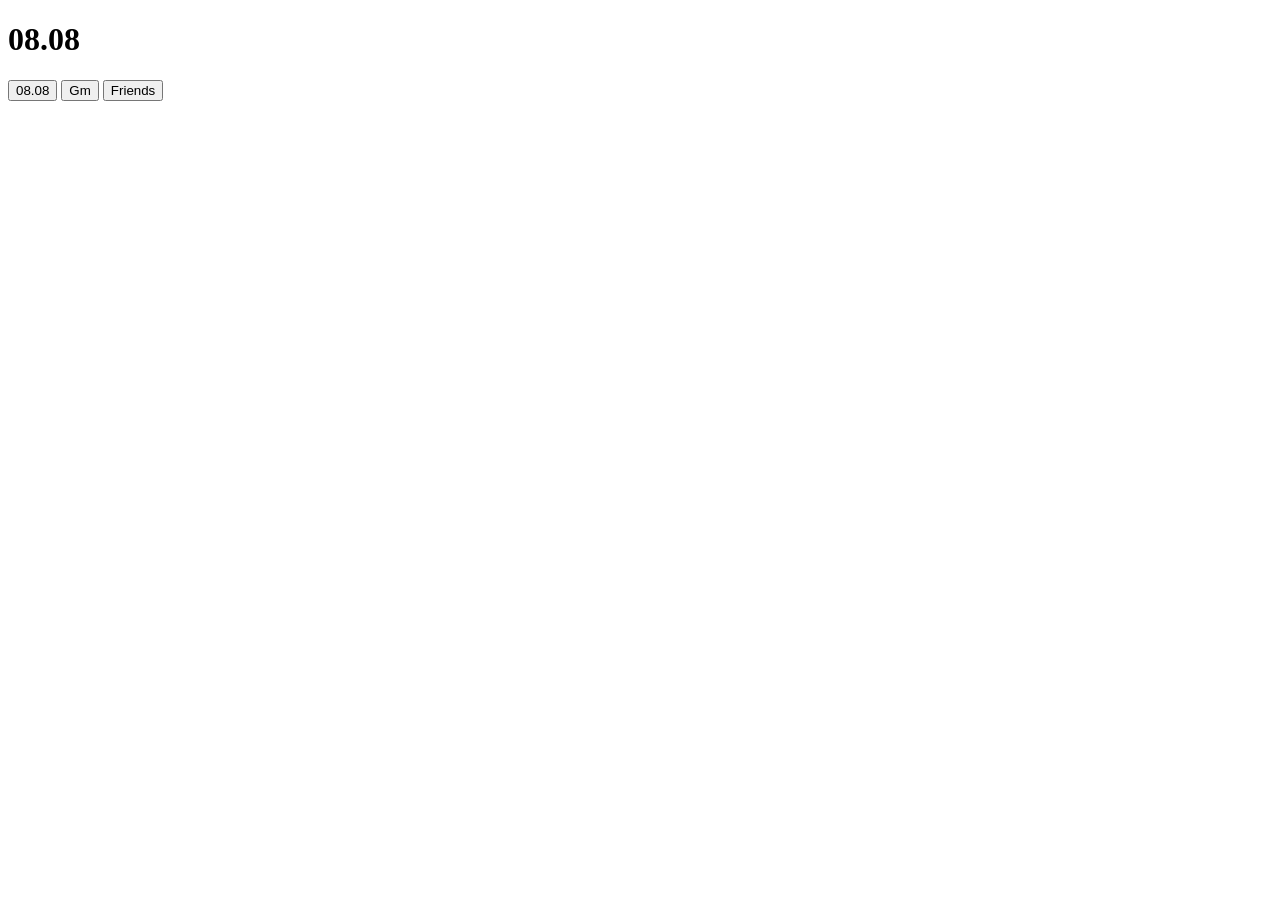
==== 08.08.html @ 89421e6e "Add files via upload" ====
<!DOCTYPE html>
<html lang="en">
<head>
    <meta charset="UTF-8">
    <meta name="viewport" content="width=device-width, initial-scale=1.0">
    <title>Shicoin - 08.08</title>
    <link rel="stylesheet" href="styles.css">
</head>
<body>
    <div class="container">
        <div class="header">
            <h1>08.08</h1>
        </div>
        <div class="content">
            <!-- Оставляем пустым -->
        </div>
        <div class="footer">
            <button class="footer-button" onclick="navigate('08.08.html')">08.08</button>
            <button class="footer-button" onclick="navigate('index.html')">Gm</button>
            <button class="footer-button" onclick="navigate('friends.html')">Friends</button>
        </div>
    </div>
    <script src="script.js"></script>
</body>
</html>
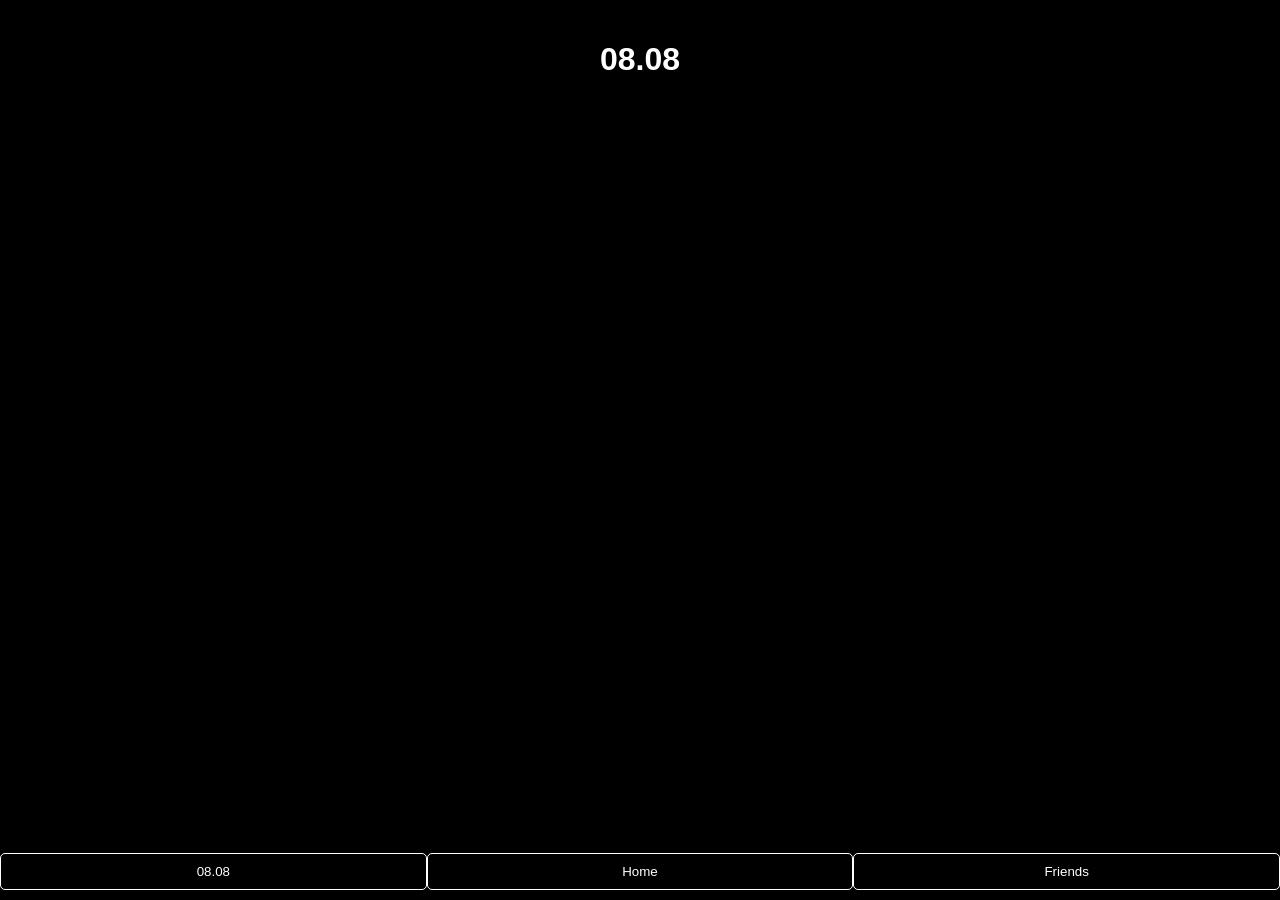
==== commit 2f0e37fb: "edit1" ====
--- a/08.08.html
+++ b/08.08.html
@@ -11,12 +11,12 @@
         <div class="header">
             <h1>08.08</h1>
         </div>
-        <div class="content">
+        <div class="content_08_08">
             <!-- Оставляем пустым -->
         </div>
         <div class="footer">
             <button class="footer-button" onclick="navigate('08.08.html')">08.08</button>
-            <button class="footer-button" onclick="navigate('index.html')">Gm</button>
+            <button class="footer-button" onclick="navigate('index.html')">Home</button>
             <button class="footer-button" onclick="navigate('friends.html')">Friends</button>
         </div>
     </div>
--- a/styles.css
+++ b/styles.css
@@ -0,0 +1,69 @@
+body {
+    margin: 0;
+    font-family: Arial, sans-serif;
+    background-color: black;
+    color: white;
+}
+
+.container {
+    display: flex;
+    flex-direction: column;
+    height: 100vh;
+    justify-content: space-between;
+    align-items: center;
+}
+
+.header {
+    margin-top: 20px;
+}
+
+.content {
+    flex: 1;
+    display: flex;
+    justify-content: center;
+    align-items: center;
+}
+
+.content_friends {
+    flex: 1;
+    display: flex;
+    justify-content: center;
+    align-items: center;
+}
+.content_08_08 {
+    flex: 1;
+    display: flex;
+    justify-content: center;
+    align-items: center;
+}
+
+
+.white-box {
+    width: 200px;
+    height: 200px;
+    background-color: white;
+    border-radius: 15px;
+}
+
+.footer {
+    display: flex;
+    justify-content: space-around;
+    width: 100%;
+    padding: 10px 0;
+    background-color: black;
+}
+
+.footer-button {
+    background-color: black;
+    color: white;
+    border: 1px solid white;
+    padding: 10px;
+    border-radius: 5px;
+    cursor: pointer;
+    flex: 1;
+    text-align: center;
+}
+
+.footer-button:hover {
+    background-color: grey;
+}
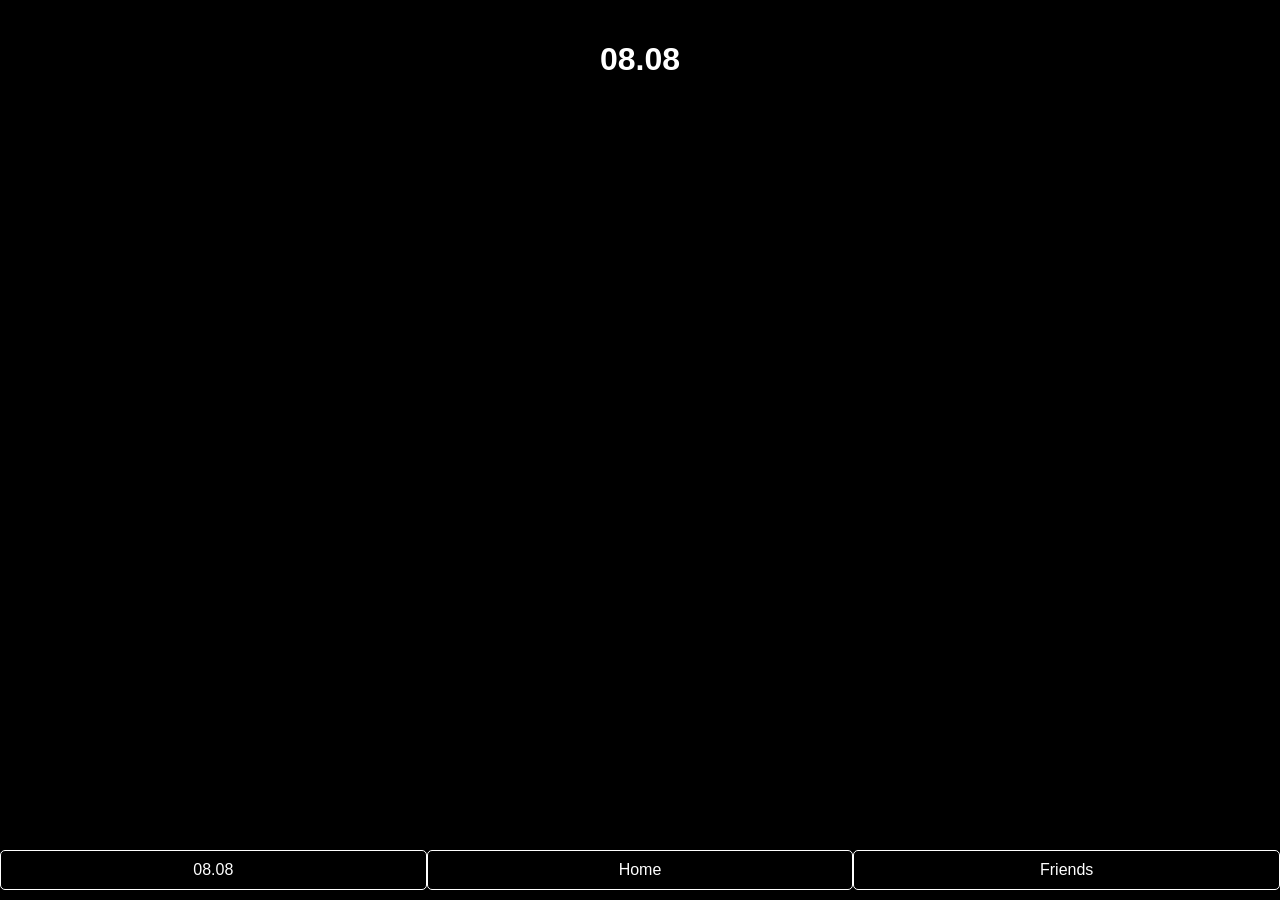
==== commit 8cf9dc18: "2.1.1.1" ====
--- a/08.08.html
+++ b/08.08.html
@@ -15,9 +15,9 @@
             <!-- Оставляем пустым -->
         </div>
         <div class="footer">
-            <button class="footer-button" onclick="navigate('08.08.html')">08.08</button>
-            <button class="footer-button" onclick="navigate('index.html')">Home</button>
-            <button class="footer-button" onclick="navigate('friends.html')">Friends</button>
+            <a href="08.08.html" class="footer-button">08.08</a>
+            <a href="index.html" class="footer-button">Home</a>
+            <a href="friends.html" class="footer-button">Friends</a>
         </div>
     </div>
     <script src="script.js"></script>
--- a/styles.css
+++ b/styles.css
@@ -39,10 +39,7 @@
 
 
 .white-box {
-    width: 200px;
-    height: 200px;
-    background-color: white;
-    border-radius: 15px;
+
 }
 
 .footer {
@@ -54,16 +51,24 @@
 }
 
 .footer-button {
+    text-decoration:none;
     background-color: black;
+    padding: 10px;
     color: white;
     border: 1px solid white;
-    padding: 10px;
     border-radius: 5px;
-    cursor: pointer;
     flex: 1;
     text-align: center;
 }
 
-.footer-button:hover {
+.footer-button:active {
     background-color: grey;
 }
+
+.noselect {
+-moz-user-select: none;
+-webkit-user-select: none;
+-ms-user-select: none;
+-o-user-select: none;
+user-select: none;
+}
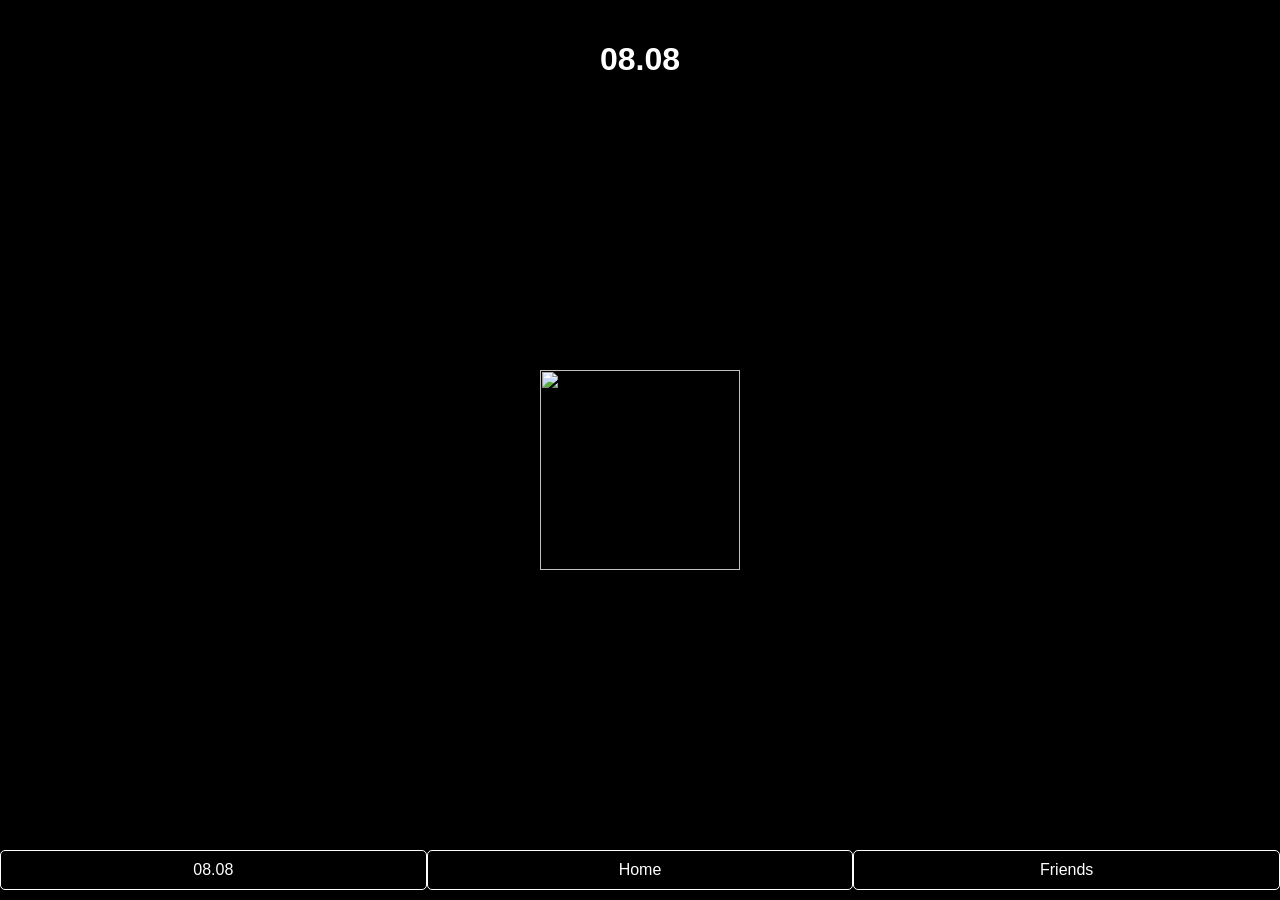
==== commit 74f2a7be: "2.2" ====
--- a/08.08.html
+++ b/08.08.html
@@ -7,19 +7,20 @@
     <link rel="stylesheet" href="styles.css">
 </head>
 <body>
-    <div class="container">
-        <div class="header">
-            <h1>08.08</h1>
-        </div>
-        <div class="content_08_08">
-            <!-- Оставляем пустым -->
-        </div>
-        <div class="footer">
-            <a href="08.08.html" class="footer-button">08.08</a>
-            <a href="index.html" class="footer-button">Home</a>
-            <a href="friends.html" class="footer-button">Friends</a>
+    <div class="noselect">
+        <div class="container">
+            <div class="header">
+                <h1>08.08</h1>
+            </div>
+            <div class="content_08_08">
+                    <img src="https://media1.tenor.com/m/wAFMxPvYTXUAAAAC/%D1%80%D0%B8%D0%BA-%D1%80%D0%BE%D0%BB%D0%BB.gif" width="200" height="200">
+            </div>
+            <div class="footer">
+                <a href="08.08.html" class="footer-button">08.08</a>
+                <a href="index.html" class="footer-button">Home</a>
+                <a href="friends.html" class="footer-button">Friends</a>
+            </div>
         </div>
     </div>
-    <script src="script.js"></script>
 </body>
 </html>
--- a/styles.css
+++ b/styles.css
@@ -1,74 +1,76 @@
-body {
-    margin: 0;
-    font-family: Arial, sans-serif;
-    background-color: black;
-    color: white;
-}
-
-.container {
-    display: flex;
-    flex-direction: column;
-    height: 100vh;
-    justify-content: space-between;
-    align-items: center;
-}
-
-.header {
-    margin-top: 20px;
-}
-
-.content {
-    flex: 1;
-    display: flex;
-    justify-content: center;
-    align-items: center;
-}
-
-.content_friends {
-    flex: 1;
-    display: flex;
-    justify-content: center;
-    align-items: center;
-}
-.content_08_08 {
-    flex: 1;
-    display: flex;
-    justify-content: center;
-    align-items: center;
-}
-
-
-.white-box {
-
-}
-
-.footer {
-    display: flex;
-    justify-content: space-around;
-    width: 100%;
-    padding: 10px 0;
-    background-color: black;
-}
-
-.footer-button {
-    text-decoration:none;
-    background-color: black;
-    padding: 10px;
-    color: white;
-    border: 1px solid white;
-    border-radius: 5px;
-    flex: 1;
-    text-align: center;
-}
-
-.footer-button:active {
-    background-color: grey;
-}
 
 .noselect {
--moz-user-select: none;
--webkit-user-select: none;
--ms-user-select: none;
--o-user-select: none;
-user-select: none;
-}
+    -webkit-touch-callout: none;
+    -webkit-tap-highlight-color: rgba(0, 0, 0, 0);
+    -webkit-user-select: none;
+    -khtml-user-select: none;
+    -moz-user-select: none;
+    -ms-user-select: none;
+    user-select: none;                               
+    }
+    
+    body {
+        margin: 0;
+        font-family: Arial, sans-serif;
+        background-color: black;
+        color: white;
+    }
+    
+    a { 
+        text-decoration: none; 
+       } 
+    .container {
+        display: flex;
+        flex-direction: column;
+        height: 100vh;
+        justify-content: space-between;
+        align-items: center;
+    }
+    
+    .header {
+        margin-top: 20px;
+    }
+    
+    .content {
+        flex: 1;
+        display: flex;
+        justify-content: center;
+        align-items: center;
+    }
+    
+    .content_friends {
+        flex: 1;
+        display: flex;
+        justify-content: center;
+        align-items: center;
+    }
+    .content_08_08 {
+        flex: 1;
+        display: flex;
+        justify-content: center;
+        align-items: center;
+    }
+    
+    .footer {
+        display: flex;
+        justify-content: space-around;
+        width: 100%;
+        padding: 10px 0;
+        background-color: black;
+    }
+    
+    .footer-button {
+        
+        background-color: black;
+        padding: 10px;
+        color: white;
+        border: 1px solid white;
+        border-radius: 5px;
+        flex: 1;
+        text-align: center;
+    }
+    
+    .footer-button:active {
+        background-color: grey;
+    }
+    
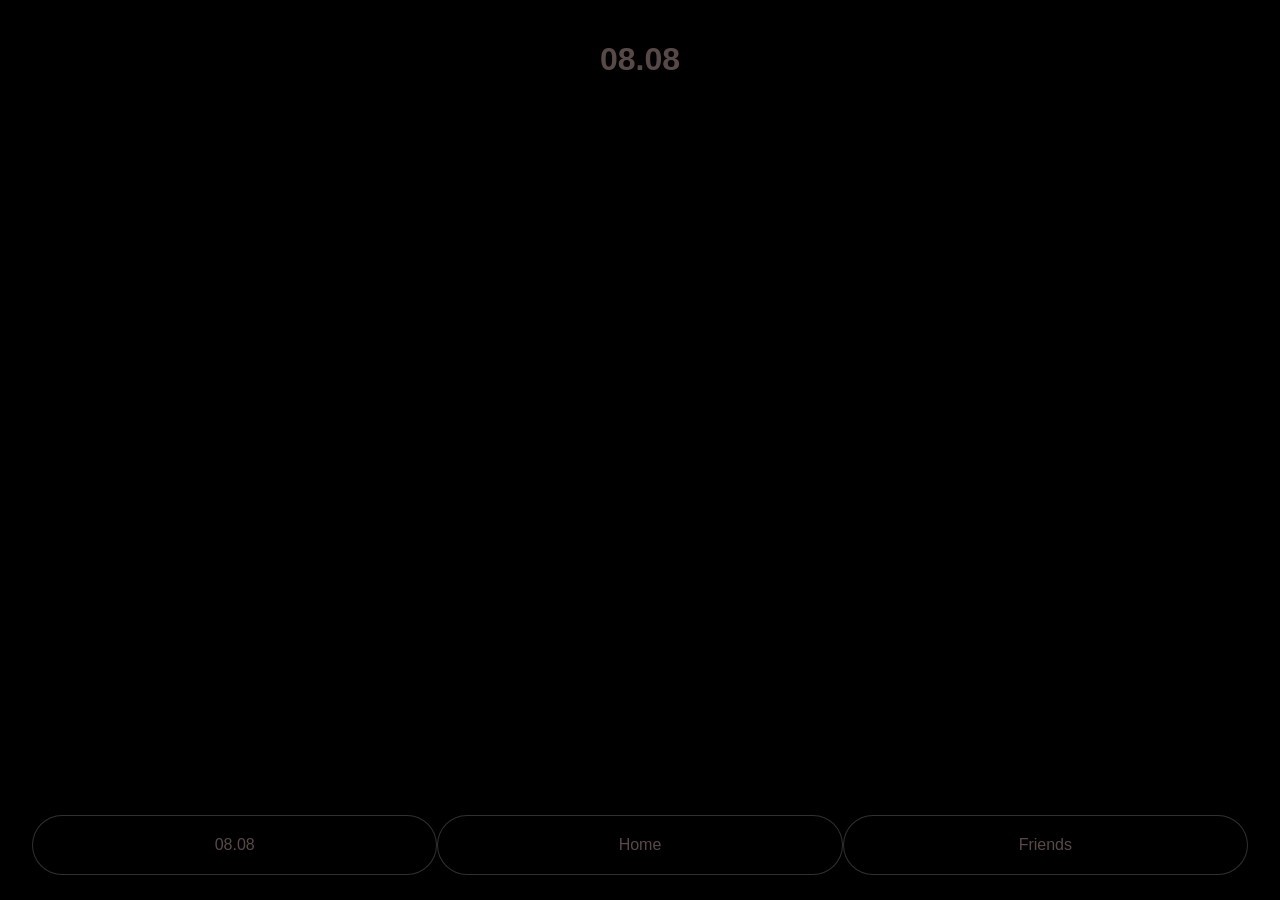
==== commit c7f266ca: "3/1" ====
--- a/08.08.html
+++ b/08.08.html
@@ -13,7 +13,7 @@
                 <h1>08.08</h1>
             </div>
             <div class="content_08_08">
-                    <img src="https://media1.tenor.com/m/wAFMxPvYTXUAAAAC/%D1%80%D0%B8%D0%BA-%D1%80%D0%BE%D0%BB%D0%BB.gif" width="200" height="200">
+                    
             </div>
             <div class="footer">
                 <a href="08.08.html" class="footer-button">08.08</a>
--- a/styles.css
+++ b/styles.css
@@ -1,7 +1,7 @@
 
 .noselect {
     -webkit-touch-callout: none;
-    -webkit-tap-highlight-color: rgba(0, 0, 0, 0);
+    -webkit-tap-highlight-color: transparent;
     -webkit-user-select: none;
     -khtml-user-select: none;
     -moz-user-select: none;
@@ -13,7 +13,7 @@
         margin: 0;
         font-family: Arial, sans-serif;
         background-color: black;
-        color: white;
+        color: rgb(88, 73, 73);
     }
     
     a { 
@@ -44,6 +44,14 @@
         justify-content: center;
         align-items: center;
     }
+    .container_friends{
+        height: 70vh;
+        width: 40vh;
+        background-color: black;
+        padding: 10px;
+        border: 1px solid rgb(88, 73, 73);
+        border-radius: 5px;
+    }
     .content_08_08 {
         flex: 1;
         display: flex;
@@ -54,23 +62,76 @@
     .footer {
         display: flex;
         justify-content: space-around;
-        width: 100%;
-        padding: 10px 0;
+        width: 95%;
+        padding: 25px 0;
         background-color: black;
     }
-    
+
     .footer-button {
-        
-        background-color: black;
-        padding: 10px;
-        color: white;
-        border: 1px solid white;
-        border-radius: 5px;
+        background-color: rgb(0, 0, 0);
+        padding: 20px 0;
+        color: rgb(88, 73, 73);
+        border: 1px solid rgba(114, 114, 114, 0.425);
+        border-radius: 30px;
         flex: 1;
         text-align: center;
     }
+
+    .footer-button:active {
+        background-color: rgba(128, 128, 128, 0.11);
+    }
+
+    .slider-container {
+        position: relative;
+        width: 200px;
+        height: 200px;
+    }
     
-    .footer-button:active {
-        background-color: grey;
+    .slider {
+        position: relative;
+        width: 100%;
+        height: 100%;
+        border-radius: 50%;
+        border: 20px solid rgb(92, 84, 84);
+    }
+    
+    .knob {
+        position: absolute;
+        width: 20px;
+        height: 20px;
+        background-color:rgb(63, 55, 55);
+        border-radius: 50%;
+        top: 90px; /* Adjust to place knob at the center initially */
+        left: 90px; /* Adjust to place knob at the center initially */
+        transform-origin: 50% 50%;
+        touch-action: none; /* Prevents browser default handling of touch events */
+    }
+
+    .horizontal-slider-container {
+        display: flex;
+        justify-content: center;
+        align-items: center;
+        width: 100%;
+        margin-top: 20px;
+    }
+    
+    .horizontal-slider {
+        position: relative;
+        width: 250px;
+        height: 20px;
+        background-color: #ccc;
+        border-radius: 10px;
+    }
+    
+    .horizontal-knob {
+        position: absolute;
+        width: 20px;
+        height: 20px;
+        background-color: rgb(63, 55, 55);
+        border-radius: 50%;
+        left: 0;
+        transform: translateY(-50%);
+        top: 50%;
+        touch-action: none;
     }
     
